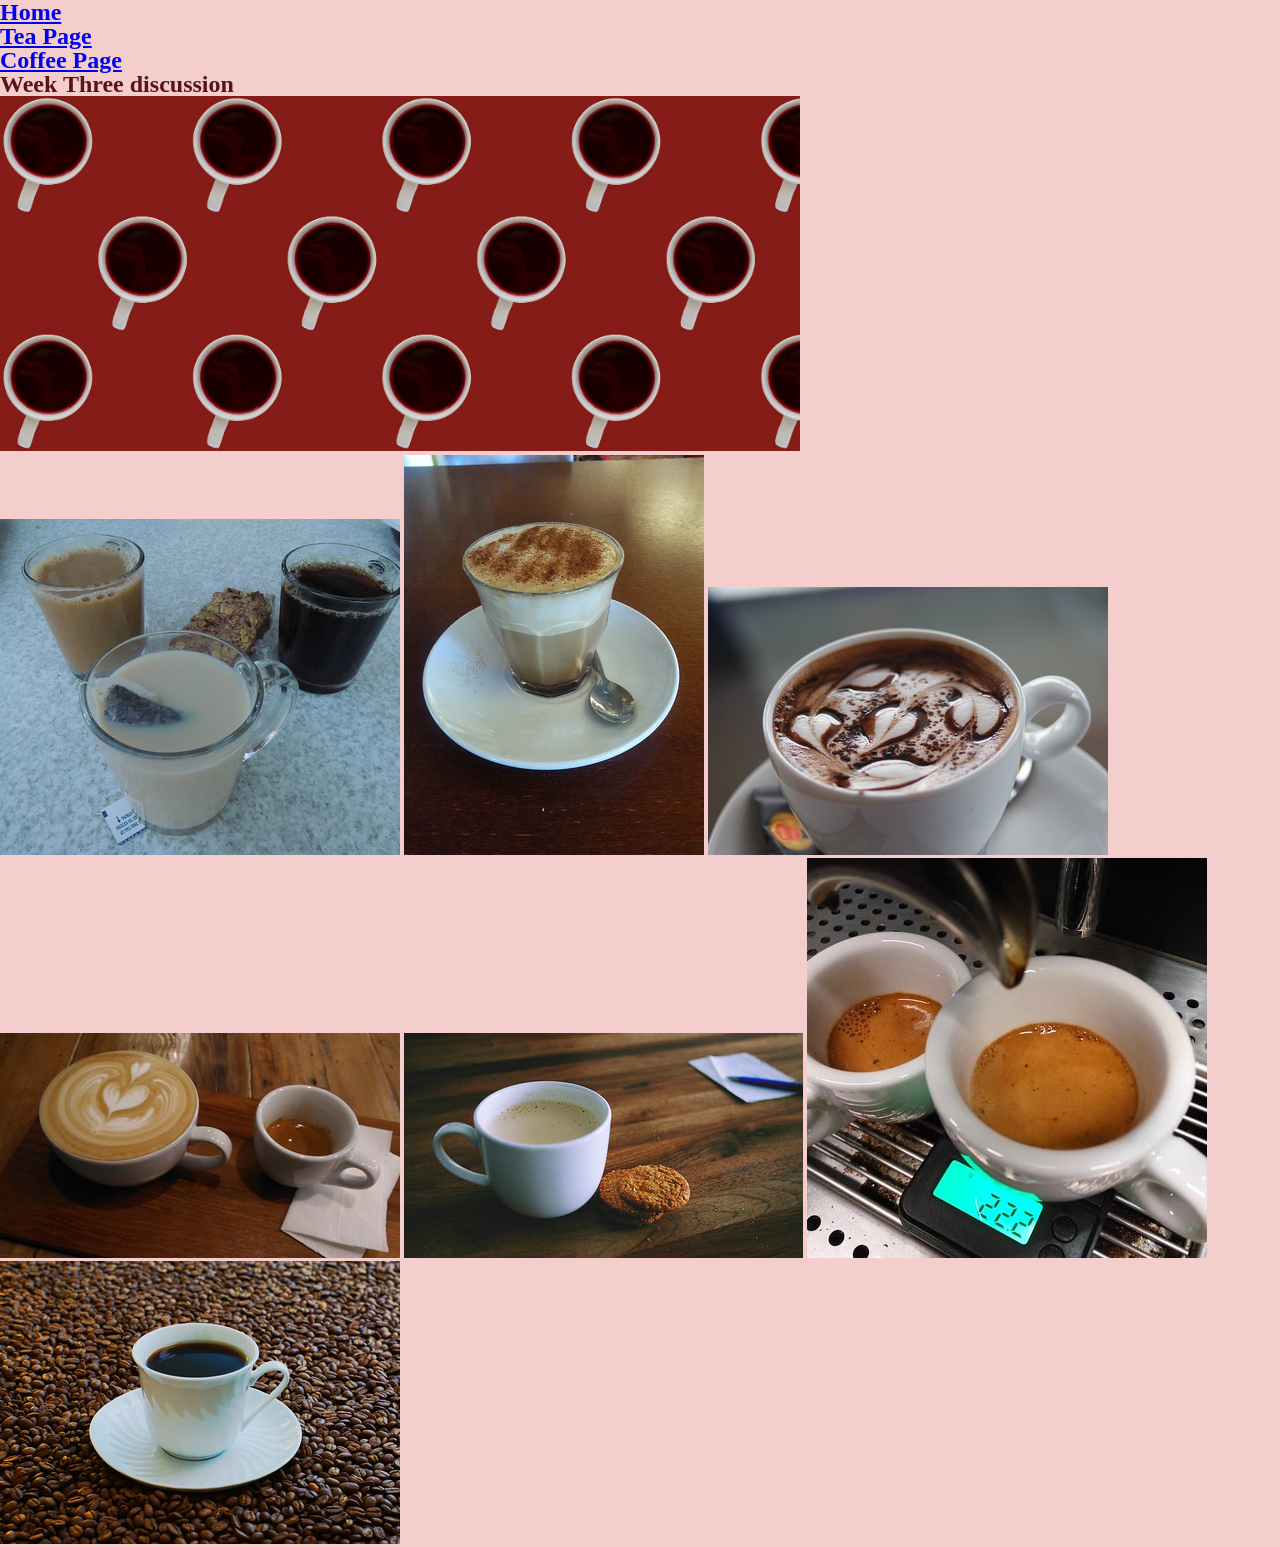
==== coffee.html @ b3b9cf2d "Add files via upload" ====
<!DOCTYPE html>
<html lang="en">
<head>
    <meta charset="UTF-8">
    <meta http-equiv="X-UA-Compatible" content="IE=edge">
    <meta name="viewport" content="width=device-width, initial-scale=1.0">
    <link rel="stylesheet" href="css/html5reset.css">
    <link rel="stylesheet" href="css/emrys.css">
    
    <!-- <link rel="stylesheet" href="css/html5reset.css"> -->
    <!-- <link rel="stylesheet" href="css/student1.css"> -->
    <!-- <link rel="stylesheet" href="css/student2.css"> -->
    <!-- <link rel="stylesheet" href="css/student3.css"> -->
    <title>Coffee</title>
</head>
<body>
    <header>
        <nav>
            <ul>
                <li><a href = "index.html">Home</a></li>
                <li><a href="tea.html">Tea Page</a></li>
                <li><a href="coffee.html">Coffee Page</a></li>
            </ul>
        </nav>
        <h1>Week Three discussion</h1>
        <img src = "images/cover_image.jpg" width="800" alt = "">
    </header>
    <main>
        <img src="images/coffee1.jpg" alt="3 cups of coffee one with cream, one without, and a cookie">
        <img src="images/coffee2.jpg" alt="flat white coffee with a small spoon on a saucer">
        <img src="images/coffee3.jpg" alt="cappuccino with small hearts drawn on the top in milk foam">
        <img src="images/coffee4.jpg" alt="two cups of coffee one is a large latte with a heart in the milk foam the other is a small shot of espresso">
        <img src="images/coffee5.jpg" alt="cup of hot coffee with lots of milk and three oatmeal cookies">
        <img src="images/coffee8.jpg" alt="two shots of espresso being extracted into small cups">
        <img src="images/coffee9.jpg" alt="cup of black coffee sitting on a bed of coffee beans">
       
    </main>
    
</body>
</html>
---- css/emrys.css ----
header{
    font-weight: bolder;
    font-size: x-large;
}
body{
    background-color: #F4CDCD;
    color:rgb(91, 20, 20);
}
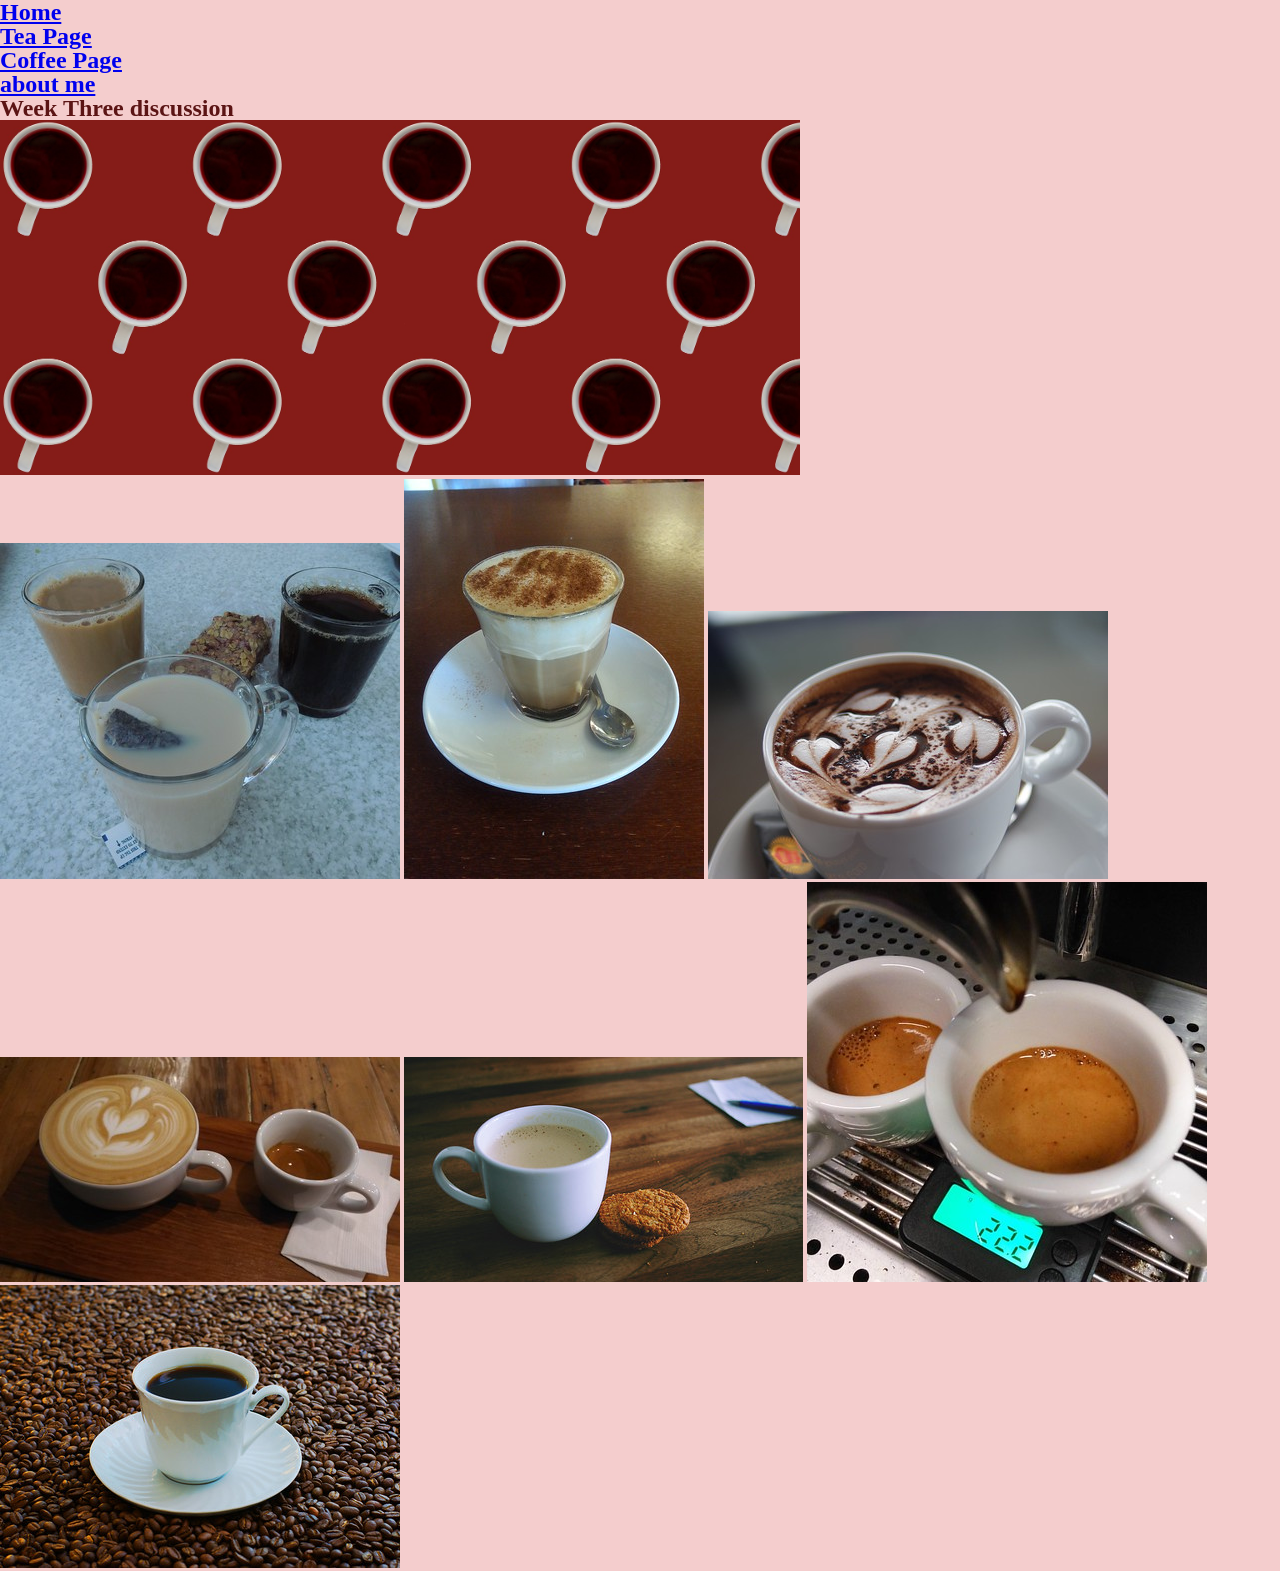
==== commit 6d3299e6: "Update coffee.html" ====
--- a/coffee.html
+++ b/coffee.html
@@ -20,6 +20,7 @@
                 <li><a href = "index.html">Home</a></li>
                 <li><a href="tea.html">Tea Page</a></li>
                 <li><a href="coffee.html">Coffee Page</a></li>
+                <li><a href="emrys.html">about me</a></li>
             </ul>
         </nav>
         <h1>Week Three discussion</h1>
